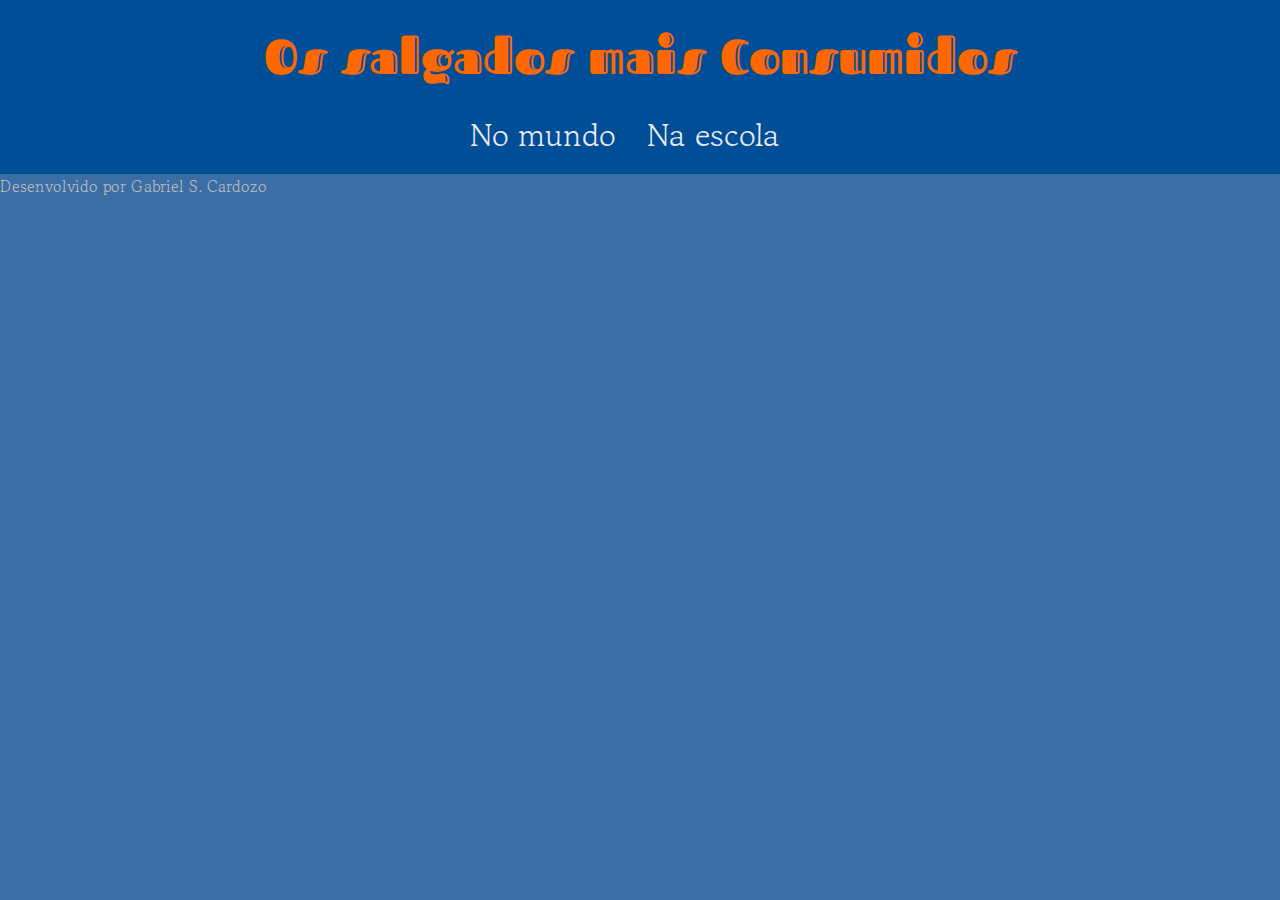
==== index.html @ 02fe486a "Add files via upload" ====
<!DOCTYPE html>
<html lang="pt_br">
<head>
    <meta charset="UTF-8">
    <meta name="viewport" content="width=device-width, initial-scale=1.0">
    <title>Salgados  Mais Consumidos</title>
    <link rel="stylesheet" href="style.css">
</head>
<body>
    <header> 
        <h1>Os salgados mais Consumidos </h1>
        <nav>
            <a href="">No mundo</a>
            <a href="">Na escola</a>
        </nav>
    </header>
    <main class="secao-graficos">
        <section id="caixa-grafico" class="caixa-grafico"></section>
        <!--Aqui vamos colocar os graficos usando o JS-->
    </main>
    <foot>
        <p> Desenvolvido por Gabriel S. Cardozo</p>
    </foot>
</body>
</html>
---- style.css ----
@import url('https://fonts.googleapis.com/css2?family=Fascinate+Inline&family=Gowun+Batang:wght@400;700&display=swap');

*{
    margin: 0;
    padding: 0;
}

:root{
--laranja: #ff6700ff;
--branco: #ebebebff;
--branco-prata: #c0c0c0ff;
--azul: #3a6ea5ff;
--azul-escuro: #004e98ff;
--fonte-titulo: "Fascinate Inline", system-ui;
--fonte-texto: "Gowun Batang", serif;
}
body {
    background-color: var(--azul);
    font-family: var(--fonte-texto);
    color: var(--branco-prata);
    height: 100vh;
}

header {
    background-color: var(--azul-escuro);
    text-align: center;
}

h1 {
    font-family: var(--fonte-titulo);
    font-size: 3em;
    color: var(--laranja);
    padding: 0.5em 0;
}

nav {
    display: flex;
    justify-content: center;
    font-weight: 400;
}

nav a {
    text-decoration: none;
    color: var(--branco);
    font-size: 2em;
    margin: 0 1em 0.5em 0;
}
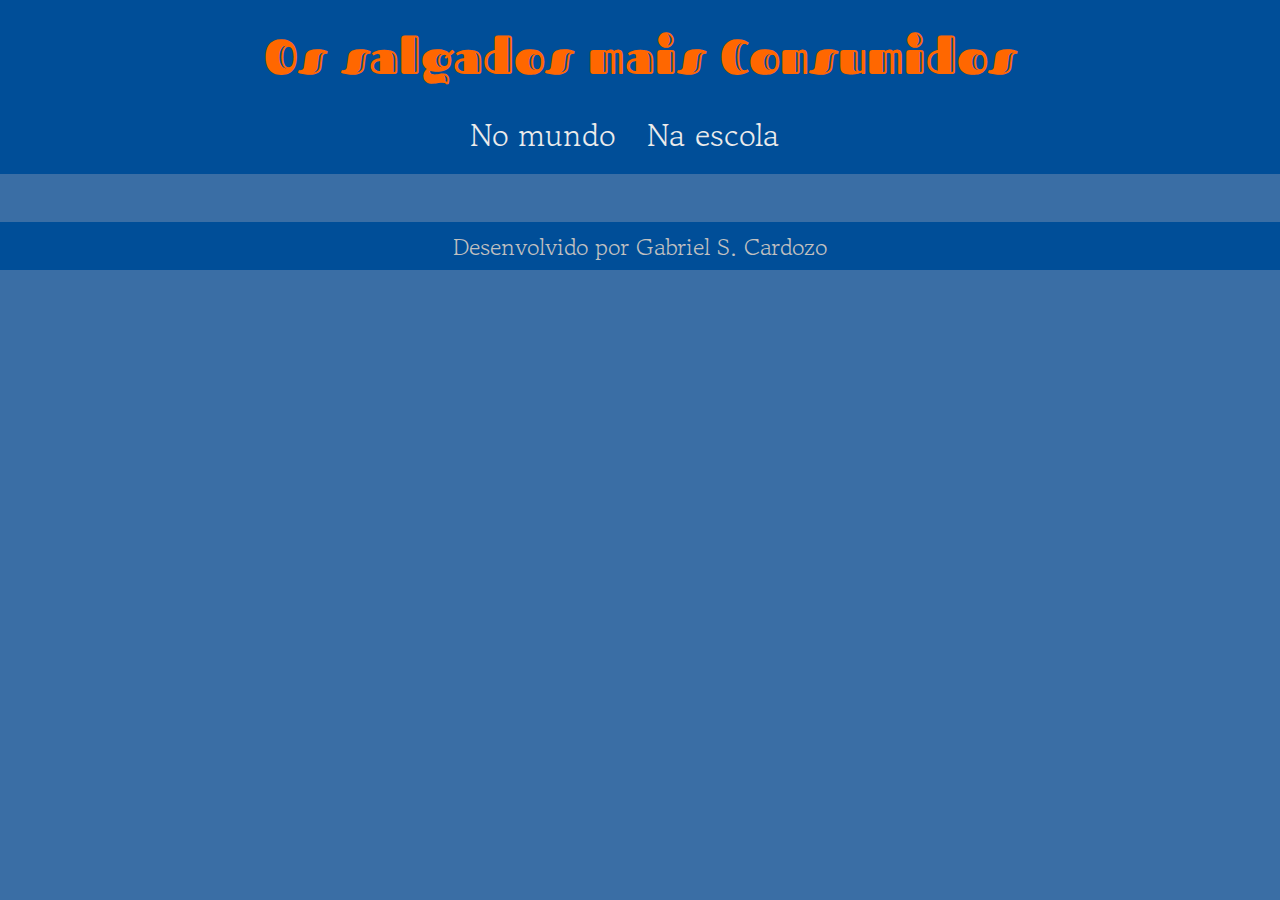
==== commit 3c1dd2bb: "Add files via upload" ====
--- a/index.html
+++ b/index.html
@@ -18,8 +18,8 @@
         <section id="caixa-grafico" class="caixa-grafico"></section>
         <!--Aqui vamos colocar os graficos usando o JS-->
     </main>
-    <foot>
+    <footer>
         <p> Desenvolvido por Gabriel S. Cardozo</p>
-    </foot>
+    </footer>
 </body>
 </html>--- a/style.css
+++ b/style.css
@@ -44,4 +44,23 @@
     color: var(--branco);
     font-size: 2em;
     margin: 0 1em 0.5em 0;
+}
+
+nav a:hover {
+    text-decoration: underline;
+    color: var(--laranja);
+    transform: scale(0.9);
+    transition: transform 0.2s;
+}
+
+footer{
+    display: flex;
+    align-items: center;
+    justify-content: center;
+    background-color: var(--azul-escuro);
+    color: var(--branco-prata);
+    width: 100%;
+    height: 2em;
+    margin-top: 2em;
+    font-size: 1.5em;
 }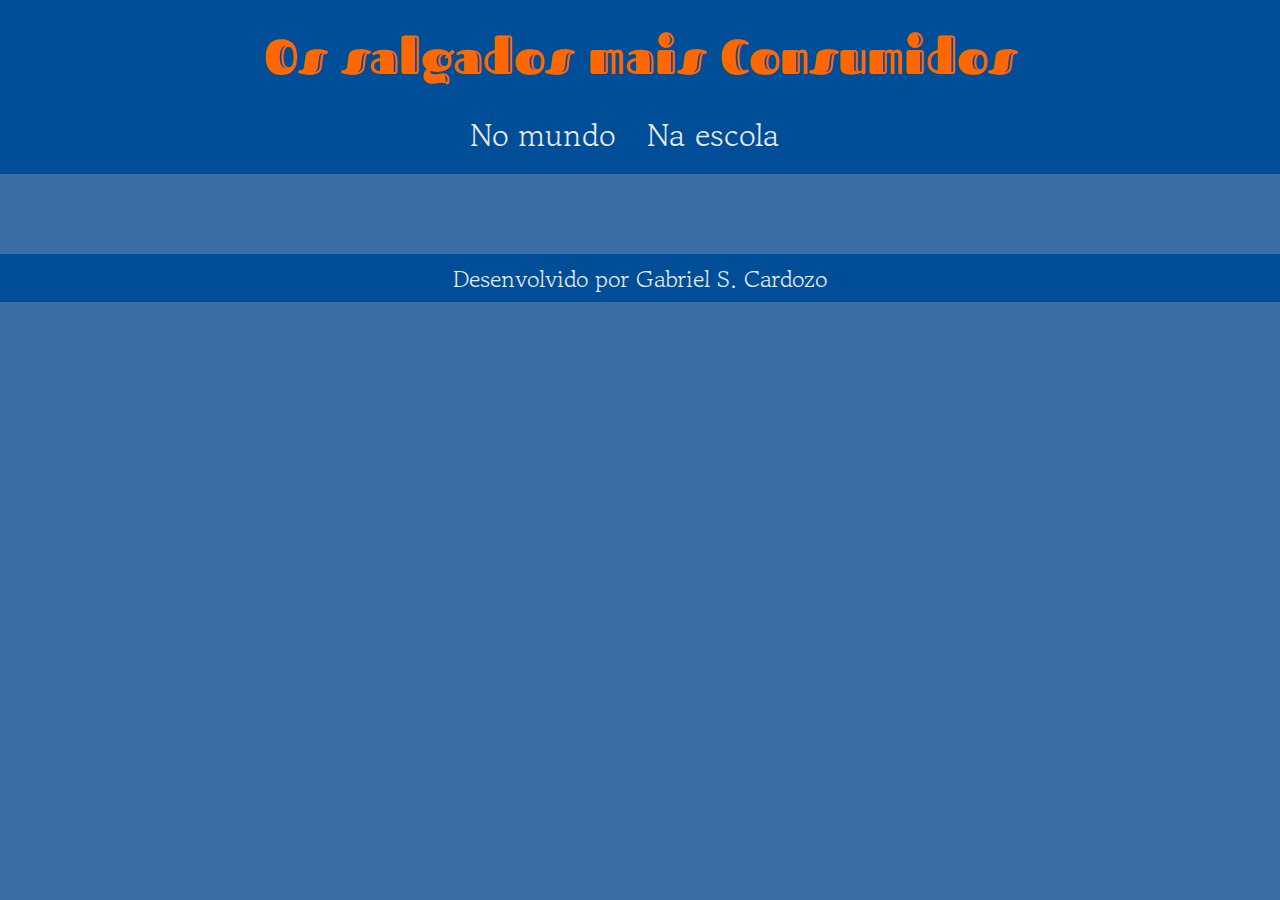
==== commit a864827c: "Add files via upload" ====
--- a/index.html
+++ b/index.html
@@ -21,5 +21,6 @@
     <footer>
         <p> Desenvolvido por Gabriel S. Cardozo</p>
     </footer>
+    <script type="module" src="graficos/DadosGerais.js"></script>
 </body>
 </html>--- a/style.css
+++ b/style.css
@@ -17,7 +17,7 @@
 body {
     background-color: var(--azul);
     font-family: var(--fonte-texto);
-    color: var(--branco-prata);
+    color: var(--branco);
     height: 100vh;
 }
 
@@ -53,12 +53,23 @@
     transition: transform 0.2s;
 }
 
+.caixa-grafico{
+    margin: 5rem;
+}
+.caixa-grafico__texto{
+    font-size: 1.5em;
+    background-color: var(--laranja);
+    padding: 1em;
+    border-radius: 20px;
+    border: var(--branco-prata) double 10px;
+}
+
 footer{
     display: flex;
     align-items: center;
     justify-content: center;
     background-color: var(--azul-escuro);
-    color: var(--branco-prata);
+    color: var(--branco);
     width: 100%;
     height: 2em;
     margin-top: 2em;
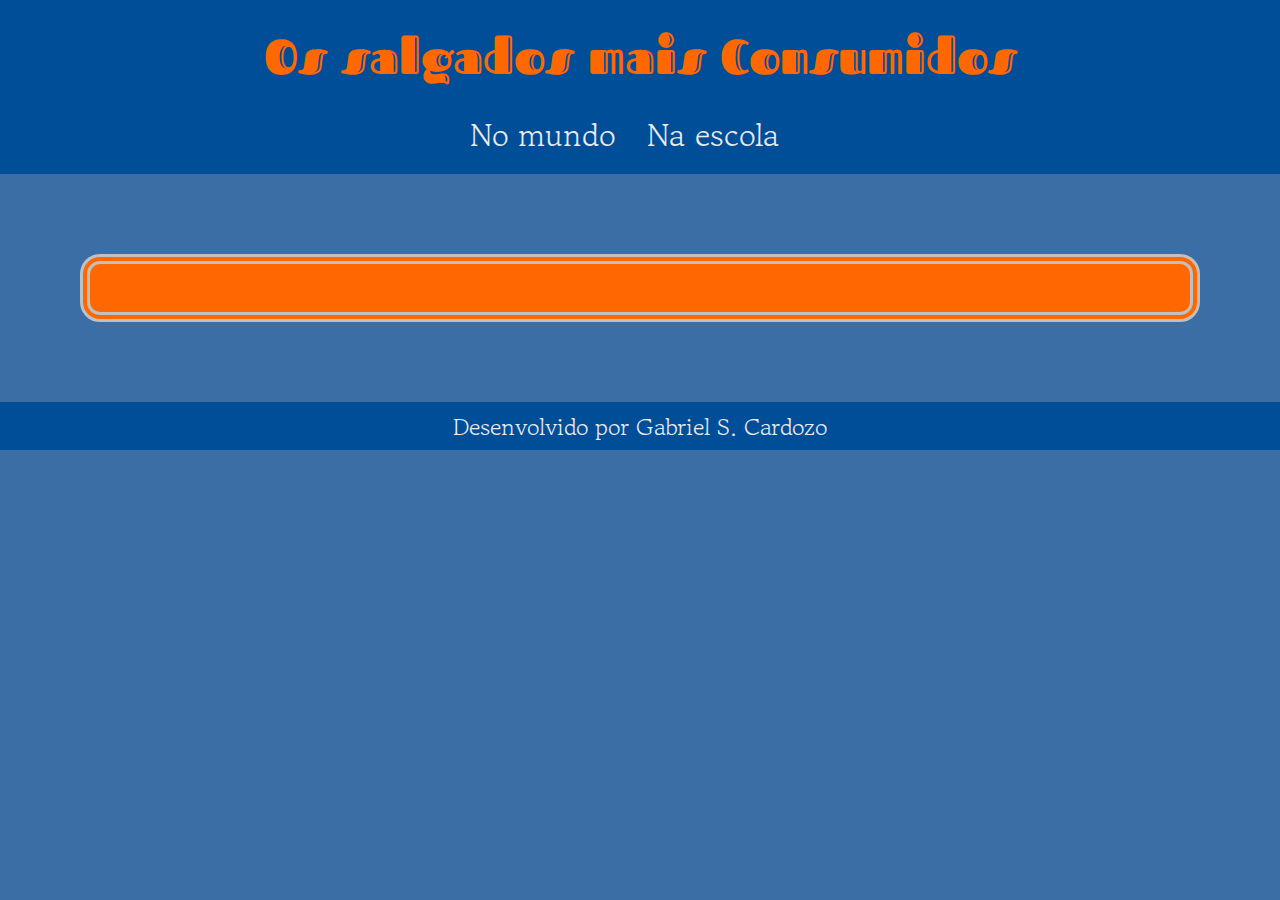
==== commit ec0451f6: "Add files via upload" ====
--- a/index.html
+++ b/index.html
@@ -5,6 +5,7 @@
     <meta name="viewport" content="width=device-width, initial-scale=1.0">
     <title>Salgados  Mais Consumidos</title>
     <link rel="stylesheet" href="style.css">
+    <script src="https://cdn.plot.ly/plotly-2.35.2.min.js" charset="utf-8"></script>
 </head>
 <body>
     <header> 
@@ -22,5 +23,6 @@
         <p> Desenvolvido por Gabriel S. Cardozo</p>
     </footer>
     <script type="module" src="graficos/DadosGerais.js"></script>
+    <script type="module" src="graficos/GraficoBarra.js"></script>
 </body>
 </html>--- a/style.css
+++ b/style.css
@@ -55,13 +55,21 @@
 
 .caixa-grafico{
     margin: 5rem;
-}
-.caixa-grafico__texto{
     font-size: 1.5em;
     background-color: var(--laranja);
     padding: 1em;
     border-radius: 20px;
     border: var(--branco-prata) double 10px;
+}
+.caixa-grafico__texto{
+    font-size: 1.5em;
+    padding: 2em 0 2.5em 0;
+}
+
+span{
+    font-family: var(--font-titulo);
+    color: var(--azul-escuro);
+    font-size: 1.1em;
 }
 
 footer{
@@ -74,4 +82,4 @@
     height: 2em;
     margin-top: 2em;
     font-size: 1.5em;
-}+}
